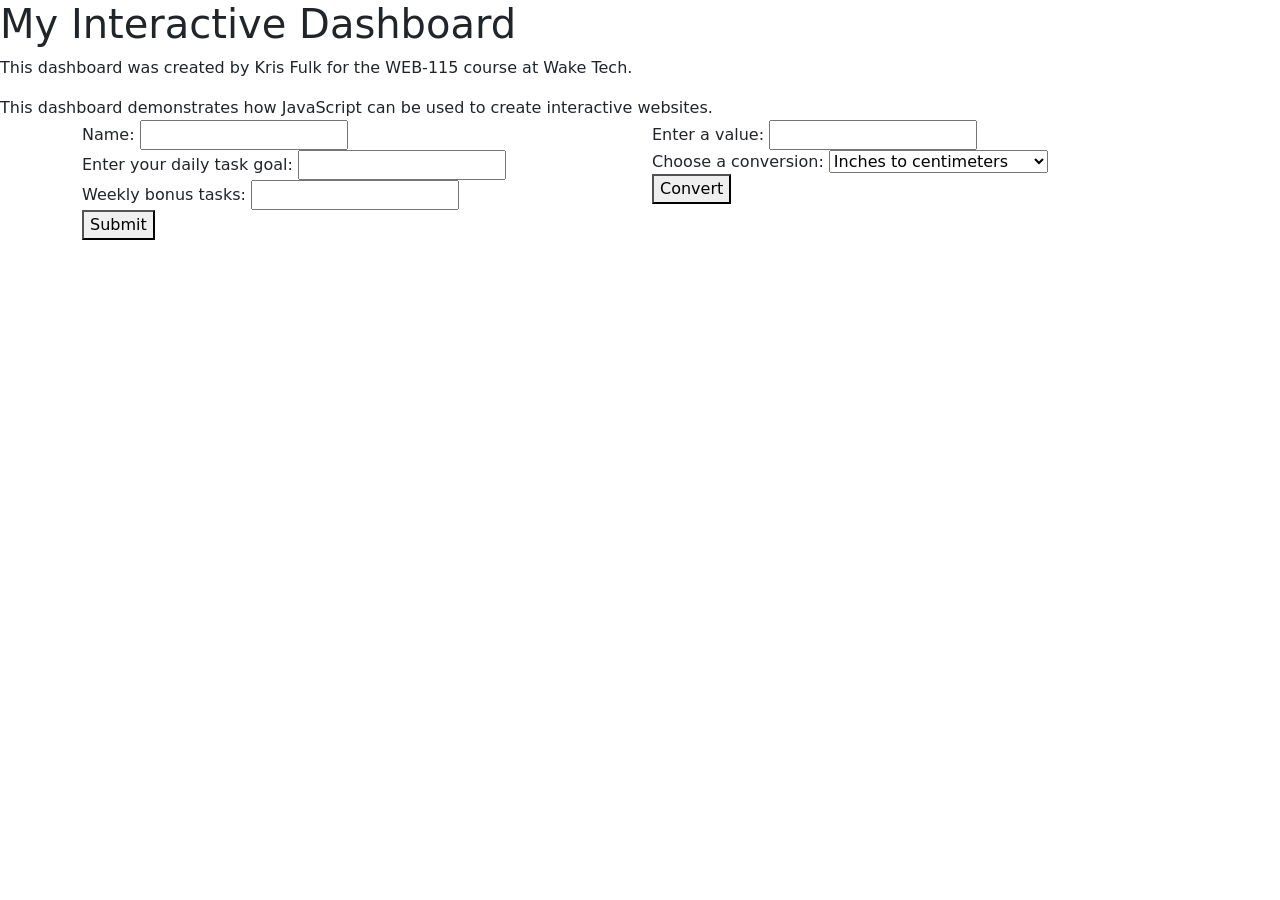
==== .vscode/index.html @ 4b6951a4 "Made changes to inex.html after feedback from the instructor." ====
<!DOCTYPE html>
<html lang="en">

<head>
    <meta charset="UTF-8">
    <meta name="viewport" content="width=device-width, initial-scale=1.0">
    <title>My Interactive Dashboard</title>
    <!-- Bootstrap  -->
    <link href="https://cdn.jsdelivr.net/npm/bootstrap@5.3.8/dist/css/bootstrap.min.css" rel="stylesheet"
        integrity="sha384-sRIl4kxILFvY47J16cr9ZwB07vP4J8+LH7qKQnuqkuIAvNWLzeN8tE5YBujZqJLB" crossorigin="anonymous">
    <script defer src="https://cdn.jsdelivr.net/npm/bootstrap@5.3.8/dist/js/bootstrap.bundle.min.js"
        integrity="sha384-FKyoEForCGlyvwx9Hj09JcYn3nv7wiPVlz7YYwJrWVcXK/BmnVDxM+D2scQbITxI"
        crossorigin="anonymous"></script>
    <!--External stylesheet-->
    <link rel="stylesheet" href="css/style.css">
</head>

<body>
    <h1>My Interactive Dashboard</h1>
    <p>This dashboard was created by Kris Fulk for the WEB-115 course at Wake Tech.</p>
    <script>document.write("This dashboard demonstrates how JavaScript can be used to create interactive websites.");</script>
    <noscript>Unfortunately, your web browser does not support JavaScript.</noscript>

    <div class="container">
        <div class="row">

            <!-- Weekly Task Goal -->
            <div class="col" id="weekly-tasks">
                <script src="js/task-manager.js" defer></script>
                <form id="goal-form">
                    <div class="userName">
                        <label for="userName">Name:</label>
                        <input type="text" id="userName" name="userName" required>
                    </div>
                    <div class="dailyGoal">
                        <label for="dailyGoal">Enter your daily task goal:</label>
                        <input type="number" id="dailyGoal" name="dailyGoal" required>
                    </div>
                    <div class="bonusTasks">
                        <label for="bonusTasks">Weekly bonus tasks:</label>
                        <input type="number" id="bonusTasks" name="bonusTasks" required>
                    </div>
                    <button type="submit" id="goal-btn">Submit</button>
                    <p id="goal-message"></p>
                </form>
            </div>

            <!-- Metric Converter -->
            <div class="col" id="metric-converter">
                <script src="js/metric-converter.js" defer></script>
                <form id="converter-form">
                    <div class="convertValue">
                        <label for="convertValue">Enter a value:</label>
                        <input type="number" id="convertValue" name="convertValue" step="any" required>
                    </div>
                    <div class="conversionType">
                        <label for="conversionType">Choose a conversion:</label>
                        <select id="conversionType" name="conversionType">
                            <optgroup label="Imperial to Metric">
                                <option value="inch-to-centimeter">Inches to centimeters</option>
                                <option value="foot-to-centimeter">Feet to centimeters</option>
                                <option value="yard-to-meter">Yards to meters</option>
                                <option value="mile-to-kilometer">Miles to kilometers</option>
                            </optgroup>
                            <optgroup label="Metric to Imperial">
                                <option value="centimeter-to-inch">Centimeters to inches</option>
                                <option value="centimeter-to-foot">Centimeters to feet</option>
                                <option value="meter-to-yard">Meters to yards</option>
                                <option value="kilometer-to-mile">Kilometers to miles</option>
                            </optgroup>
                        </select>
                    </div>
                    <button type="submit" id="convert-btn">Convert</button>
                    <p id="convert-result"></p>
                </form>
            </div>

        </div>
    </div>
</body>

</html>
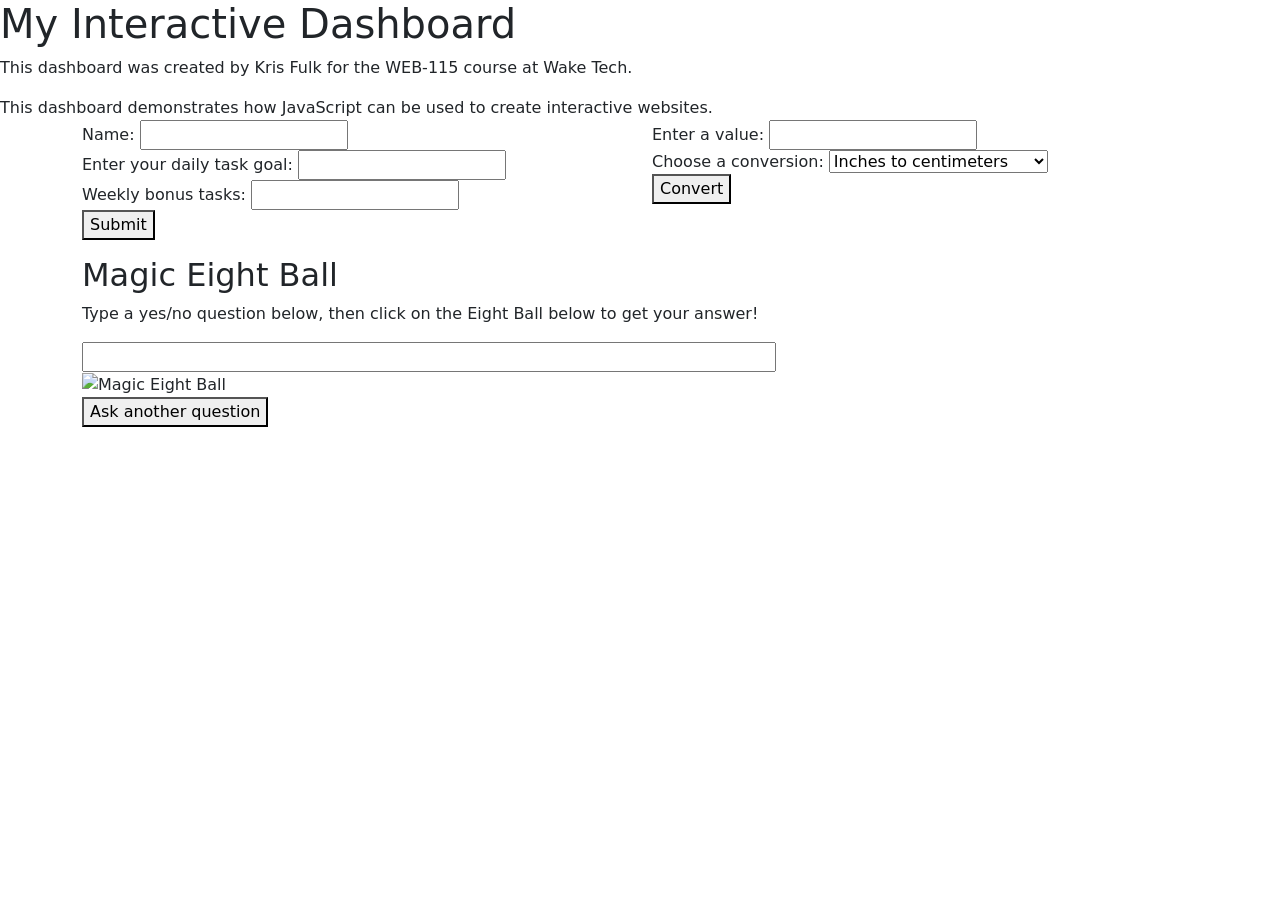
==== commit 77609897: "Changed index.html and metric-converter.js to include dashes per instructor feedback. Added magic ei" ====
--- a/.vscode/index.html
+++ b/.vscode/index.html
@@ -74,7 +74,22 @@
                     <p id="convert-result"></p>
                 </form>
             </div>
-
+            <!-- Magic Eight Ball -->
+            <div class="col" id="magic-eight-ball">
+                <script src="js/magic-eight-ball.js" defer></script>
+                <link rel="stylesheet" href="css/magic-eight-ball.css">
+                <h2 class="heading">Magic Eight Ball</h2>
+                <form id="eight-ball-form">
+                    <p>Type a yes/no question below, then click on the Eight Ball below to get your answer!</p>
+                    <input id="question" name="question" size="80">
+                    <div id="magicEightBall">
+                        <div id="circle"></div>
+                        <img id="ball" src="img/magic-eight-ball.png" alt="Magic Eight Ball">
+                    </div>
+                    <button id="reset" name="reset" type="reset">Ask another question</button>
+                </form>
+                <br>
+            </div>
         </div>
     </div>
 </body>
